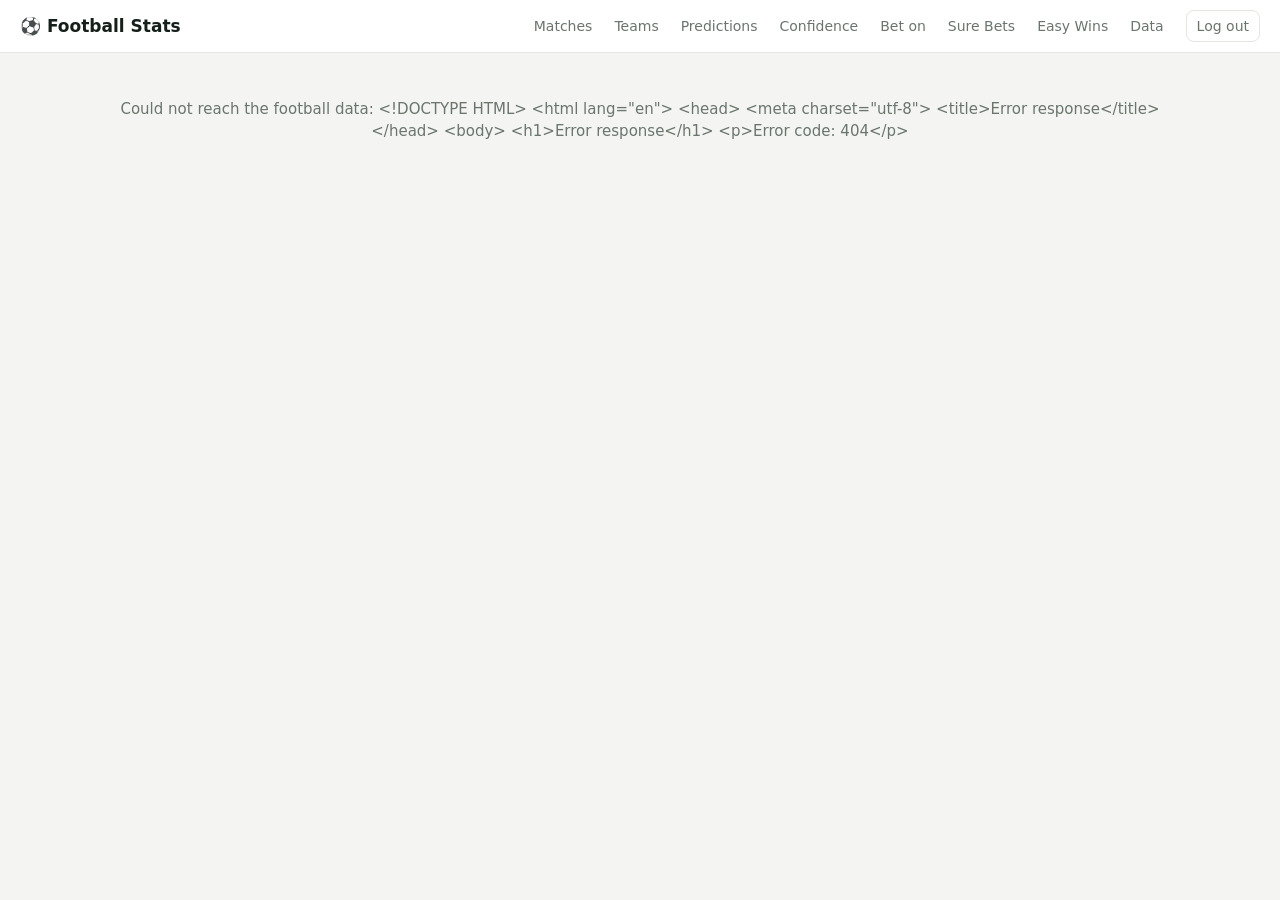
==== football-app/static/index.html @ 739eae7a "Football odds: corners/shots/SOT 'who gets more', Asian and European handicaps, team shot totals Co-" ====
<!doctype html>
<html lang="en">
<head>
<meta charset="utf-8"><meta name="viewport" content="width=device-width, initial-scale=1">
<meta name="robots" content="noindex,nofollow">
<title>Football Stats</title>
<style>
:root{--bg:#f4f5f2;--card:#fff;--ink:#16201a;--muted:#6a756d;--accent:#1f7a4d;--accent-soft:#e3f1e9;--line:#e3e7e0;--good:#1f7a4d;--bad:#b3261e;--warn:#9a6700;--bar:#cfd8d1}
@media (prefers-color-scheme:dark){:root{--bg:#0f1411;--card:#171e19;--ink:#e7ece8;--muted:#93a097;--accent:#3fbf7f;--accent-soft:#1c3226;--line:#26302a;--good:#3fbf7f;--bad:#ff8a80;--warn:#e3b341;--bar:#2e3a32}}
*{box-sizing:border-box} [hidden]{display:none!important}
body{margin:0;background:var(--bg);color:var(--ink);font:15px/1.45 system-ui,-apple-system,Segoe UI,sans-serif}
a{color:var(--ink);text-decoration:none} a:hover{color:var(--accent);text-decoration:underline}
header{display:flex;align-items:center;gap:12px;padding:10px 20px;border-bottom:1px solid var(--line);background:var(--card);position:sticky;top:0;z-index:5;flex-wrap:wrap}
header h1{font-size:17px;margin:0;margin-right:auto;white-space:nowrap}
nav{display:flex;gap:2px;flex-wrap:wrap}
nav button{border:0;background:none;color:var(--muted);padding:6px 10px;border-radius:8px;font:inherit;font-size:14px;cursor:pointer}
nav button.on{background:var(--accent-soft);color:var(--accent);font-weight:600}
.logout{border:1px solid var(--line);background:none;color:var(--muted);padding:5px 10px;border-radius:8px;cursor:pointer;font:inherit;font-size:14px}
main{max-width:1150px;margin:0 auto;padding:18px 16px 60px}
.head h2{font-size:21px;margin:0 0 4px} .head p{margin:0 0 4px;color:var(--muted);font-size:14px;max-width:820px}
.bar{display:flex;gap:10px;flex-wrap:wrap;align-items:end;margin:14px 0}
label{display:flex;flex-direction:column;font-size:12px;color:var(--muted);gap:4px}
select,input{padding:7px 9px;border:1px solid var(--line);border-radius:8px;background:var(--card);color:var(--ink);font:inherit;min-width:0}
.seg{display:inline-flex;border:1px solid var(--line);border-radius:9px;overflow:hidden;background:var(--card)}
.seg button{border:0;background:none;padding:7px 11px;font:inherit;font-size:13.5px;color:var(--muted);cursor:pointer;border-right:1px solid var(--line)}
.seg button:last-child{border-right:0} .seg button.on{background:var(--accent-soft);color:var(--accent);font-weight:600}
.btn{padding:8px 14px;border:0;border-radius:8px;background:var(--accent);color:#fff;font-weight:600;cursor:pointer;font:inherit}
.btn.ghost{background:none;border:1px solid var(--line);color:var(--ink)}
.card{background:var(--card);border:1px solid var(--line);border-radius:12px;padding:14px 16px;margin-bottom:12px}
.card h3{font-size:15px;margin:0 0 8px}
.note{background:var(--accent-soft);border-radius:10px;padding:10px 14px;font-size:14px;margin-bottom:12px}
.note b{font-variant-numeric:tabular-nums}
.grid{display:grid;grid-template-columns:repeat(auto-fill,minmax(140px,1fr));gap:10px}
.tile{border:1px solid var(--line);border-radius:10px;padding:10px 12px}
.tile .k{font-size:12px;color:var(--muted)} .tile .v{font-size:22px;font-weight:650;font-variant-numeric:tabular-nums} .tile .s{font-size:12px;color:var(--muted)}
.tablewrap{overflow-x:auto}
table{width:100%;border-collapse:collapse;font-variant-numeric:tabular-nums}
th,td{padding:7px 8px;border-bottom:1px solid var(--line);text-align:right;white-space:nowrap}
th{font-size:12px;color:var(--muted);font-weight:600}
td.l,th.l{text-align:left} td.wrap{white-space:normal}
tr.click{cursor:pointer} tr.click:hover td{background:var(--accent-soft)}
.muted{color:var(--muted)} .small{font-size:12.5px}
.won{color:var(--good);font-weight:650} .lost{color:var(--bad);font-weight:650} .void{color:var(--muted)}
.logo{width:18px;height:18px;vertical-align:-4px;margin-right:5px;object-fit:contain}
.probbar{display:flex;height:6px;border-radius:3px;overflow:hidden;width:120px;background:var(--bar)}
.probbar i{display:block;height:100%} .probbar i:nth-child(1){background:var(--accent)} .probbar i:nth-child(2){background:var(--bar)} .probbar i:nth-child(3){background:var(--warn)}
.chip{display:inline-block;background:var(--accent-soft);border-radius:999px;padding:2px 9px;font-size:12.5px;margin:2px 4px 2px 0}
.empty{padding:28px;text-align:center;color:var(--muted)}
pre{white-space:pre-wrap;font-size:12px;background:var(--bg);padding:10px;border-radius:8px;max-height:260px;overflow:auto}
.dots{display:flex;gap:3px;flex-wrap:wrap;margin-top:8px}
.dot{width:22px;height:22px;border-radius:5px;font-size:11px;display:grid;place-items:center;color:#fff}
.mgroup{font-size:12px;color:var(--muted);margin:14px 0 6px;font-weight:600;text-transform:uppercase;letter-spacing:.03em}
.cols2{display:grid;grid-template-columns:1fr 1fr;gap:12px}
#modal{position:fixed;inset:0;background:rgba(0,0,0,.35);z-index:20;display:flex;justify-content:center;align-items:flex-start;overflow:auto;padding:30px 12px}
#modal .card{max-width:900px;width:100%;position:relative}
#modal .x{position:absolute;right:12px;top:10px;border:0;background:none;font-size:22px;cursor:pointer;color:var(--muted)}
@media (max-width:700px){header{padding:8px 12px} main{padding:14px 12px 50px} .cols2{grid-template-columns:1fr}}
</style>
</head>
<body>
<header>
  <h1>⚽ Football Stats</h1>
  <nav id="nav"></nav>
  <button class="logout" id="outBtn">Log out</button>
</header>
<form id="signin" class="card" hidden style="max-width:340px;margin:60px auto">
  <h3>Admin sign-in</h3>
  <p class="muted small" style="margin-top:0">Same admin password as the map library and Server Info.</p>
  <input id="keyIn" type="password" placeholder="Password" autocomplete="current-password" style="width:100%">
  <button class="btn" style="width:100%;margin-top:10px">Sign in</button>
  <p id="signErr" hidden class="lost small" style="margin:10px 0 0">Wrong password.</p>
</form>
<main id="app"></main>
<div id="modal" hidden><div class="card"><button class="x" id="mx">×</button><div id="mbody"></div></div></div>

<script>
// On kasparsleitis.com the data comes from the home server through the Cloudflare tunnel
// (the replay app at telpuo.kasparsleitis.com passes /football-api/ on to the football app).
// On the home network (server-ip:8095/football/) the app's own login is used.
const REMOTE = /(^|\.)kasparsleitis\.com$/.test(location.hostname);
const API = REMOTE ? 'https://telpuo.kasparsleitis.com/football-api' : '/football/api';
let KEY = ''; try { KEY = localStorage.getItem('ior:key') || ''; } catch(e){}
const $ = s => document.querySelector(s);
const app = $('#app');
const LABEL = {corners:'Corners', total_shots:'Shots', shots_on_goal:'Shots on target', offsides:'Offsides', subs:'Substitutions', goals:'Goals', fouls:'Fouls', yellow:'Yellow cards'};
const PSTATS = ['corners','total_shots','shots_on_goal','offsides','subs'];
const TABS = [['matches','Matches'],['teams','Teams'],['predictions','Predictions'],['confidence','Confidence'],['bet','Bet on'],['sure','Sure Bets'],['easy','Easy Wins'],['data','Data']];
let META = {competitions:[], seasons:[]};
const ST = {}; try { Object.assign(ST, JSON.parse(localStorage.getItem('fb:ui') || '{}')); } catch(e){}
const save = () => { try { localStorage.setItem('fb:ui', JSON.stringify(ST)); } catch(e){} };

async function api(path, opts = {}){
  const headers = {...(opts.headers || {})}; if (REMOTE) headers['X-Admin-Key'] = KEY;
  const r = await fetch(API + path, {...opts, headers, cache:'no-store', credentials: REMOTE ? 'omit' : 'same-origin'});
  if (r.status === 401 || r.status === 403){ if (REMOTE) showSignin(); else location.href = '/football/login'; throw new Error('login'); }
  if (!r.ok) throw new Error((await r.text()).slice(0, 200));
  return r.json();
}
const esc = s => String(s ?? '').replace(/[&<>"]/g, c => ({'&':'&amp;','<':'&lt;','>':'&gt;','"':'&quot;'}[c]));
const f1 = v => v == null ? '–' : (+v).toFixed(1);
const fmt = v => v == null ? '–' : (Math.round(v*100)/100).toString();
const pct = (p, d=0) => p == null ? '–' : (p*100).toFixed(d) + '%';
const fair = p => p > 0 ? (1/p).toFixed(2) : '–';
const dt = s => new Date(s).toLocaleString(undefined, {weekday:'short', day:'2-digit', month:'short', hour:'2-digit', minute:'2-digit'});
const tm = s => new Date(s).toLocaleTimeString(undefined, {hour:'2-digit', minute:'2-digit'});
const dd = s => new Date(s).toLocaleDateString(undefined, {weekday:'short', day:'2-digit', month:'short'});
const logo = u => u ? `<img class="logo" src="${esc(u)}" alt="" loading="lazy">` : '';
const opts = (list, val, blank) => (blank ? `<option value="">${blank}</option>` : '') + list.map(([v,t]) => `<option value="${v}" ${String(v)===String(val)?'selected':''}>${esc(t)}</option>`).join('');
const compSel = (v, blank='All competitions') => `<select class="comp">${opts(META.competitions.map(c => [c.id, c.name]), v, blank)}</select>`;
const FINISHED = ['FT','AET','PEN'];
const resCls = r => r === 'won' ? 'won' : r === 'lost' ? 'lost' : 'void';
const resTxt = r => r === 'won' ? '✓ won' : r === 'lost' ? '✗ lost' : r === 'void' ? 'void' : '';

function seg(name, value, options, onChange){
  const id = 'seg-' + name.replace(/[^a-z0-9]/gi, '');
  setTimeout(() => document.querySelectorAll(`#${id} button`).forEach(b => b.onclick = () => {
    document.querySelectorAll(`#${id} button`).forEach(x => x.classList.toggle('on', x === b)); onChange(b.dataset.v); }));
  return `<label>${esc(name)}<span class="seg" id="${id}">${options.map(([v,t]) => `<button type="button" data-v="${v}" class="${String(v)===String(value)?'on':''}">${t}</button>`).join('')}</span></label>`;
}
const DAYS = [['week','Last 7 days'],['yesterday','Yesterday'],['today','Today'],['tomorrow','Tomorrow'],['next','Next 7 days']];
function dayRange(k){
  const d0 = new Date(); d0.setHours(0,0,0,0); const day = 864e5, now = Date.now();
  const r = {week:[now - 7*day, now], yesterday:[+d0 - day, +d0], today:[+d0, +d0 + day], tomorrow:[+d0 + day, +d0 + 2*day], next:[now, now + 7*day]}[k];
  return {frm: new Date(r[0]).toISOString(), to: new Date(r[1]).toISOString(), past: r[1] <= now + 36e5};
}
function sideName(m, side){ return side === 'home' ? m.home : side === 'away' ? m.away : side; }
function pickLabel(p, m){
  if (p.market === '1x2') return p.side === 'draw' ? 'Draw' : `${esc(sideName(m, p.side))} to win`;
  if (p.market === 'dc') return p.side === '1X' ? `${esc(m.home)} or draw` : p.side === 'X2' ? `${esc(m.away)} or draw` : 'No draw';
  if (p.market === 'ah') return `${esc(sideName(m, p.side))} ${p.line > 0 ? '+' : '−'}${Math.abs(p.line)}`;
  if (['1x2','dc','ah','eh'].includes(p.scope)){              // which team gets more corners / shots ...
    const st = LABEL[p.market] || p.market, lc = st.toLowerCase(), sg = v => (v > 0 ? '+' : v < 0 ? '−' : '') + Math.abs(v);
    if (p.scope === '1x2') return p.side === 'draw' ? `${st} · level` : `${esc(sideName(m, p.side))} more ${lc}`;
    if (p.scope === 'dc') return p.side === '1X' ? `${esc(m.home)} at least as many ${lc}` : p.side === 'X2' ? `${esc(m.away)} at least as many ${lc}` : `${st} · not level`;
    if (p.scope === 'ah') return `${esc(sideName(m, p.side))} ${sg(p.line)} ${lc}`;
    return `${st} · European handicap ${esc(m.home)} ${sg(p.line)}: ${p.side === 'draw' ? 'level' : esc(sideName(m, p.side))}`;
  }
  const who = p.scope === 'total' ? 'match' : esc(sideName(m, p.scope));
  return `${LABEL[p.market] || p.market} · ${who} ${p.side} ${p.line}`;
}
function actual(p, m){
  if (!FINISHED.includes(m.status)) return '';
  if (['1x2','dc','ah','goals'].includes(p.market)) return m.ft_home != null ? `${m.ft_home}–${m.ft_away}` : '';
  const s = m.stats; if (!s) return '';
  const h = (s.h || {})[p.market] ?? (s[p.market] || [])[0], a = (s.a || {})[p.market] ?? (s[p.market] || [])[1];
  if (h == null || a == null) return '';
  if (['1x2','dc','ah','eh'].includes(p.scope)) return `${h}–${a}`;
  return String(p.scope === 'home' ? h : p.scope === 'away' ? a : h + a);
}
function matchCell(m){
  const score = FINISHED.includes(m.status) ? ` <b>${m.ft_home ?? m.home_goals}–${m.ft_away ?? m.away_goals}</b>${m.status !== 'FT' ? ` <span class="muted small">${m.status}</span>` : ''}` : '';
  return `<a href="#" data-m="${m.id}">${esc(m.home)} – ${esc(m.away)}</a>${score}<div class="muted small">${esc(m.league)} · ${dd(m.date_utc)} ${tm(m.date_utc)}</div>`;
}
function bindMatchLinks(){ document.querySelectorAll('[data-m]').forEach(a => a.onclick = ev => { ev.preventDefault(); showMatch(+a.dataset.m); }); }
function recordLine(o, label){
  if (!o || !o.n) return '';
  return `<span class="chip">${label}: <b>${o.won}/${o.n}</b> won (${pct(o.hit)}) · model said ${pct(o.said)}${o.roi != null ? ` · ROI ${o.roi >= 0 ? '+' : ''}${pct(o.roi,1)}` : ''}</span>`;
}

// ---------------------------------------------------------------- tabs
const views = {};

views.matches = async () => {
  ST.mday ??= 'today';
  app.innerHTML = `<div class="head"><h2>Matches</h2><p>Every match with the model's prediction: win chances and expected corners, shots, shots on target, offsides and substitutions. After the match the real numbers are shown next to the prediction.</p></div>
    <div class="bar">${seg('Day', ST.mday, DAYS, v => { ST.mday = v; save(); load(); })}<label>Competition${compSel(ST.mcomp)}</label></div><div id="out"><div class="empty">Loading…</div></div>`;
  $('.comp').onchange = e => { ST.mcomp = e.target.value; save(); load(); };
  async function load(){
    const r = dayRange(ST.mday);
    const rows = await api(`/matches?frm=${r.frm}&to=${r.to}${ST.mcomp ? '&league=' + ST.mcomp : ''}`);
    if (!rows.length){ $('#out').innerHTML = `<div class="empty">No matches in this period.</div>`; return; }
    const byDay = {};
    rows.forEach(m => (byDay[dd(m.date_utc)] ??= []).push(m));
    const cell = (m, s) => {
      const e = m.pred && m.pred[s], a = m.stats && m.stats[s];
      const exp = e ? f1(e[0] + e[1]) : '–';
      if (a && a[0] != null) { const t = a[0] + a[1]; return `${t} <span class="muted small">/ ${exp}</span>`; }
      return `<span class="muted">${exp}</span>`;
    };
    $('#out').innerHTML = Object.entries(byDay).map(([d, ms]) => `<div class="mgroup">${d}</div><div class="card tablewrap" style="padding:4px 8px"><table>
      <tr><th class="l">Match</th><th class="l">Home · Draw · Away</th>${PSTATS.map(s => `<th>${LABEL[s]}</th>`).join('')}</tr>
      ${ms.map(m => { const p = m.pred; return `<tr><td class="l">${matchCell(m)}</td>
        <td class="l">${p ? `<div class="probbar"><i style="width:${p.p1*100}%"></i><i style="width:${p.px*100}%"></i><i style="width:${p.p2*100}%"></i></div><span class="small">${pct(p.p1)} · ${pct(p.px)} · ${pct(p.p2)}</span>` : '<span class="muted small">no prediction</span>'}</td>
        ${PSTATS.map(s => `<td>${cell(m, s)}</td>`).join('')}</tr>`; }).join('')}
    </table></div>`).join('') + `<p class="muted small">Statistics columns: expected match total; after the match: <b>real</b> / expected. ${rows.some(m => m.pred_kind === 'backtest') ? 'Past matches before live tracking show the walk-forward test prediction (made only from earlier matches).' : ''}</p>`;
    bindMatchLinks();
  }
  load();
};

views.teams = async () => {
  const teams = await api('/teams');
  ST.tlast ??= 10; ST.tvenue ??= 'all';
  app.innerHTML = `<div class="head"><h2>Teams</h2><p>Averages for and against, recent matches, an over/under checker, and a ranking per competition.</p></div>
    <div class="bar"><label style="flex:1;min-width:200px">Team<input id="tq" list="tl" placeholder="Type a team name…"><datalist id="tl">${teams.map(t => `<option value="${esc(t.name)}">`).join('')}</datalist></label>
      <label>Last N<select id="last">${opts([[5,'5'],[10,'10'],[20,'20'],[38,'38'],[100,'100']], ST.tlast)}</select></label>
      <label>Venue<select id="venue">${opts([['all','All'],['home','Home'],['away','Away']], ST.tvenue)}</select></label></div>
    <div id="out"></div>
    <div class="card"><h3>Ranking</h3><div class="bar" style="margin-top:0">
      <label>Competition<select id="bcomp">${opts(META.competitions.map(c => [c.id, c.name]), ST.bcomp || 39)}</select></label>
      <label>Season<select id="bseason">${opts(META.seasons.map(s => [s, `${s}/${String(s+1).slice(2)}`]), ST.bseason || META.seasons[0])}</select></label>
      <label>Stat<select id="bstat">${opts(Object.entries(LABEL).filter(([k]) => k !== 'goals'), ST.bstat || 'corners')}</select></label></div><div class="tablewrap" id="board"></div></div>`;
  let current = ST.team || null;
  if (current){ const t = teams.find(x => x.id === current); if (t) $('#tq').value = t.name; }
  $('#tq').onchange = () => { const t = teams.find(x => x.name === $('#tq').value); if (t){ current = ST.team = t.id; save(); load(); } };
  $('#last').onchange = e => { ST.tlast = e.target.value; save(); load(); };
  $('#venue').onchange = e => { ST.tvenue = e.target.value; save(); load(); };
  ['bcomp','bseason','bstat'].forEach(i => $('#'+i).onchange = e => { ST[i] = e.target.value; save(); board(); });
  async function load(){
    if (!current){ $('#out').innerHTML = teams.length ? '' : `<div class="empty">No data yet. Start a backfill on the Data tab.</div>`; return; }
    const q = `last=${$('#last').value}&venue=${$('#venue').value}`;
    const d = await api(`/team/${current}?${q}`), sm = d.summary;
    $('#out').innerHTML = `<div class="card"><h3>${logo(d.team.logo)}${esc(d.team.name)} <span class="muted small" style="font-weight:400">· ${sm.matches} matches</span></h3>
      <div class="grid">${PSTATS.map(s => `<div class="tile"><div class="k">${LABEL[s]}</div><div class="v">${fmt(sm[s].for)}</div><div class="s">against ${fmt(sm[s].against)} · match ${fmt(sm[s].total)}</div></div>`).join('')}</div></div>
      <div class="card"><h3>Over / under check</h3><div class="bar" style="margin:0">
        <label>Stat<select id="ous">${opts(Object.entries(LABEL).filter(([k]) => k !== 'goals'), 'corners')}</select></label>
        <label>Count<select id="ouc">${opts([['total','Match total'],['for','Team\'s own'],['against','Opponent\'s']], 'total')}</select></label>
        <label>Line<input id="oul" type="number" step="0.5" value="9.5" style="width:90px"></label><button class="btn" id="oub">Check</button></div><div id="ouo"></div></div>
      <div class="card tablewrap"><h3>Matches</h3><table><tr><th class="l">Match</th>${PSTATS.map(s => `<th>${LABEL[s]}</th>`).join('')}</tr>
        ${d.matches.map(m => `<tr><td class="l"><a href="#" data-m="${m.id}">${m.venue==='H' ? '<b>'+esc(m.home)+'</b> – '+esc(m.away) : esc(m.home)+' – <b>'+esc(m.away)+'</b>'}</a> ${m.home_goals}–${m.away_goals}<div class="muted small">${esc(m.league)} · ${dd(m.date_utc)}</div></td>
        ${PSTATS.map(s => `<td>${m['for_'+s] ?? '–'} <span class="muted">/ ${m['against_'+s] ?? '–'}</span></td>`).join('')}</tr>`).join('')}</table>
        <p class="muted small">Team / opponent.</p></div>`;
    bindMatchLinks();
    $('#oub').onclick = async () => {
      const r = await api(`/overunder?team=${current}&stat=${$('#ous').value}&scope=${$('#ouc').value}&line=${$('#oul').value}&${q}`), line = +$('#oul').value;
      $('#ouo').innerHTML = r.matches ? `<div style="margin-top:10px"><span class="chip">Over <b>${r.over}/${r.matches}</b> (${r.over_pct}%)</span><span class="chip">Fair odds over <b>${r.fair_odds_over ?? '–'}</b></span><span class="chip">under <b>${r.fair_odds_under ?? '–'}</b></span></div>
        <div class="dots">${r.values.map(v => `<span class="dot" style="background:var(${v > line ? '--good' : '--warn'})">${v}</span>`).join('')}</div>` : `<div class="empty">No matches.</div>`;
    };
  }
  async function board(){
    if (!$('#bseason').value){ $('#board').innerHTML = `<div class="empty">No data yet.</div>`; return; }
    const rows = await api(`/leaderboard?league=${$('#bcomp').value}&season=${$('#bseason').value}&stat=${$('#bstat').value}`);
    $('#board').innerHTML = rows.length ? `<table><tr><th class="l">#</th><th class="l">Team</th><th>Matches</th><th>For</th><th>Against</th><th>Match total</th></tr>
      ${rows.map((t,i) => `<tr class="click" data-t="${t.id}"><td class="l muted">${i+1}</td><td class="l">${logo(t.logo)}${esc(t.name)}</td><td>${t.matches}</td><td>${fmt(t.avg_for)}</td><td>${fmt(t.avg_against)}</td><td>${fmt(t.avg_total)}</td></tr>`).join('')}</table>` : `<div class="empty">No statistics for this selection.</div>`;
    document.querySelectorAll('tr[data-t]').forEach(tr => tr.onclick = () => { current = ST.team = +tr.dataset.t; save(); const t = teams.find(x => x.id === current); if (t) $('#tq').value = t.name; load(); scrollTo({top:0, behavior:'smooth'}); });
  }
  load(); board();
};

views.predictions = async () => {
  const d = await api('/model');
  const act = d.runs.find(r => r.active);
  const bt = act?.metrics?.backtest || {};
  const tun = act?.metrics?.tuning || {};
  const calib = tab => d.calibration.filter(c => c.tab === tab && c.n >= 30);
  app.innerHTML = `<div class="head"><h2>Predictions</h2><p>How the model works, how good it is, and its history. Every statistic has its own model: each team gets an attack and a defence strength, plus home advantage and competition level, fitted on earlier matches with recent ones counting more. "Improve" tries other settings on the last year and keeps them only if they predict better.</p></div>
    <div class="bar"><button class="btn" data-job="run">Run predictions now</button><button class="btn ghost" data-job="improve">Improve model</button><button class="btn ghost" data-job="backtest">Re-run test</button><span id="jobst" class="muted small"></span></div>
    ${act ? `<div class="card"><h3>Active model ${esc(act.version)} <span class="muted small" style="font-weight:400">· ${esc(dt(act.created_at))} · ${esc(act.notes || '')}</span></h3>
      <div class="tablewrap"><table><tr><th class="l">Statistic</th><th>Matches tested</th><th>Log score</th><th>Without team strengths</th><th>Gain</th><th>Avg. error</th><th class="l">Settings</th></tr>
      ${['goals', ...PSTATS].map(s => { const m = bt[s]; const p = act.params[s] || {}; return m ? `<tr><td class="l">${LABEL[s]}</td><td>${m.n.toLocaleString()}</td><td>${m.log_score.toFixed(3)}</td><td class="muted">${m.baseline.toFixed(3)}</td><td class="${m.skill > 0 ? 'won' : 'lost'}">${m.skill > 0 ? '+' : ''}${m.skill.toFixed(3)}</td><td>±${m.mae.toFixed(2)}</td><td class="l muted small">memory ${p.half_life} d · shrink ${p.lam}</td></tr>` : ''; }).join('')}
      </table></div>
      ${bt['1x2'] ? `<p class="small" style="margin-bottom:0">Match result (home / draw / away): favourite right in <b>${pct(bt['1x2'].accuracy, 1)}</b> of ${bt['1x2'].n.toLocaleString()} matches · log loss ${bt['1x2'].log_loss.toFixed(3)} (always 33/33/33 would be 1.099) · Brier ${bt['1x2'].brier.toFixed(3)}.</p>` : `<p class="muted small">No walk-forward test yet — press "Re-run test".</p>`}
      <p class="muted small" style="margin-bottom:0">Walk-forward test: each match predicted only from matches before it, refitted every week. Log score: higher (closer to 0) is better; "gain" is how much the team strengths add over competition averages.</p></div>` : `<div class="empty">No model yet. After the data backfill press "Run predictions now".</div>`}
    <div class="cols2">${['confidence','sure'].map(tab => `<div class="card"><h3>${tab === 'sure' ? 'Sure Bets' : 'Confidence'}: said vs happened</h3>${calib(tab).length ? `<table><tr><th class="l">Model said</th><th>Picks</th><th>Avg. said</th><th>Won</th></tr>
      ${calib(tab).map(c => `<tr><td class="l">${pct(c.b)}–${pct(c.b + .05)}</td><td>${c.n.toLocaleString()}</td><td>${pct(c.said,1)}</td><td class="${Math.abs(c.hit - c.said) < .03 ? 'won' : 'lost'}">${pct(c.hit,1)}</td></tr>`).join('')}</table>
      <p class="muted small" style="margin-bottom:0">If the model is honest, "won" is close to "avg. said".</p>` : '<div class="muted small">No test yet.</div>'}</div>`).join('')}</div>
    <div class="card"><h3>Live record (picks made before kick-off)</h3>${d.live.length ? `<table><tr><th class="l">Tab</th><th>Picks</th><th>Settled</th><th>Won</th><th>Model said</th></tr>
      ${d.live.map(l => { const s = l.n - l.open; return `<tr><td class="l">${({confidence:'Confidence',sure:'Sure Bets',easy:'Easy Wins',bet_on:'Bet on'})[l.tab]}</td><td>${l.n}</td><td>${s}</td><td>${s ? `${l.won} (${pct(l.won / s)})` : '–'}</td><td>${pct(l.said)}</td></tr>`; }).join('')}</table>` : '<div class="muted small">Starts with the first predictions.</div>'}</div>
    <div class="card"><h3>Model history</h3><table><tr><th class="l">Version</th><th class="l">Made</th><th class="l">Result</th><th>Total log score (last year)</th></tr>
      ${d.runs.map(r => { const t = r.metrics.tuning; const tot = t ? Object.entries(t).filter(([k]) => k !== '1x2').reduce((a,[,v]) => a + v.log_score, 0) : null; return `<tr><td class="l">${esc(r.version)} ${r.active ? '<span class="chip">active</span>' : ''}</td><td class="l">${esc(dt(r.created_at))}</td><td class="l small">${esc(r.notes || '')}</td><td>${tot != null ? tot.toFixed(4) : '–'}</td></tr>`; }).join('')}</table></div>`;
  document.querySelectorAll('[data-job]').forEach(b => b.onclick = async () => {
    const r = await api('/admin/sync', {method:'POST', headers:{'content-type':'application/json'}, body: JSON.stringify({kind: b.dataset.job})});
    $('#jobst').textContent = r.started ? 'Started — progress on the Data tab.' : r.reason;
  });
};

async function pickTab({tab, title, intro, history, controls, filter, row, head, extra}){
  ST[tab + 'day'] ??= 'today';
  app.innerHTML = `<div class="head"><h2>${title}</h2>${intro}</div><div id="hist"></div>
    <div class="bar">${seg('Day', ST[tab + 'day'], DAYS, v => { ST[tab + 'day'] = v; save(); load(); })}${controls()}<label>Competition${compSel(ST[tab + 'comp'])}</label></div>
    <div id="sum"></div><div id="out"><div class="empty">Loading…</div></div>`;
  $('.comp').onchange = e => { ST[tab + 'comp'] = e.target.value; save(); load(); };
  let H = null;
  async function load(){
    const r = dayRange(ST[tab + 'day']);
    const [d, h] = await Promise.all([api(`/picks?tab=${tab}&frm=${r.frm}&to=${r.to}&mn=${extra ? extra() : 0}`), H ? H : api(`/history?tab=${tab}`)]);
    H = h; $('#hist').innerHTML = history(h);
    let ps = d.picks.filter(p => { const m = d.matches[p.match_id]; return m && (!ST[tab + 'comp'] || String(m.league_id) === ST[tab + 'comp']); }).filter(p => filter(p, d.matches[p.match_id], d));
    const settled = ps.filter(p => p.result === 'won' || p.result === 'lost');
    $('#sum').innerHTML = (d.source === 'backtest' ? `<p class="muted small">Live tracking hadn't started for this period, so these are the walk-forward test picks (made only from earlier matches).</p>` : d.source === 'mixed' ? `<p class="muted small">Matches played before live tracking started show the walk-forward test picks (made only from earlier matches).</p>` : '') +
      (settled.length ? `<div class="note">This period: <b>${settled.filter(p => p.result === 'won').length}/${settled.length}</b> won (${pct(settled.filter(p => p.result === 'won').length / settled.length)}) · model said ${pct(settled.reduce((a,p) => a + p.prob, 0) / settled.length)} on average${settled.some(p => p.price) ? ` · profit ${(settled.reduce((a,p) => a + (p.result === 'won' ? p.price - 1 : -1), 0) * 10).toFixed(2)} € per 10 € stakes` : ''}.</div>` : '');
    if (!ps.length){ $('#out').innerHTML = `<div class="empty">Nothing for this selection.</div>`; return; }
    ps.sort((a,b) => d.matches[a.match_id].date_utc.localeCompare(d.matches[b.match_id].date_utc) || b.prob - a.prob);
    $('#out').innerHTML = `<div class="card tablewrap" style="padding:4px 8px"><table><tr>${head}</tr>${ps.map(p => row(p, d.matches[p.match_id], d)).join('')}</table></div>`;
    bindMatchLinks();
  }
  window.__reload = load;
  load();
}

views.confidence = () => {
  ST.cmin ??= '0.85'; ST.ctype ??= 'all';
  return pickTab({tab:'confidence', title:'Confidence',
    intro:`<p>Matches where the model is at least this sure of the result: a team to win, or a team not to lose (double chance). Football has draws, so 90%+ on a winner is rare; double chance is where the high numbers are.</p>`,
    controls: () => seg('At least', ST.cmin, [['0.8','80%'],['0.85','85%'],['0.9','90%']], v => { ST.cmin = v; save(); __reload(); }) +
      seg('Bet', ST.ctype, [['all','All'],['1x2','Winner'],['dc','Double chance']], v => { ST.ctype = v; save(); __reload(); }),
    filter: p => p.prob >= +ST.cmin && (ST.ctype === 'all' || p.market === ST.ctype),
    history: h => { const rows = Object.entries(h.backtest || {}).sort(); return rows.length ? `<div class="note"><b>What the test says</b> (${esc(h.version)}, each match predicted from earlier matches only):<br>${rows.map(([k,o]) => recordLine(o, k)).join('')}${Object.keys(h.live || {}).length ? '<br><b>Live:</b> ' + Object.entries(h.live).map(([k,o]) => recordLine(o, k)).join('') : ''}</div>` : ''; },
    head: `<th class="l">Match</th><th class="l">Pick</th><th>Model</th><th>Fair odds</th><th>Result</th>`,
    row: (p, m) => `<tr><td class="l">${matchCell(m)}</td><td class="l">${pickLabel(p, m)}</td><td><b>${pct(p.prob,1)}</b></td><td>${fair(p.prob)}</td><td class="${resCls(p.result)}">${resTxt(p.result)}</td></tr>`});
};

views.bet = () => {
  ST.bconf ??= '0.6'; ST.bodds ??= '1.5';
  return pickTab({tab:'bet_on', title:'Bet on',
    intro:`<p>Bets where the model is sure enough and a bookmaker pays more than the model's fair price: match result, double chance, goals, Asian handicap, and corners / shots / shots on target / offsides over-under. Prices are the best of the bookmakers collected (opening and latest price are both saved). Every pick is scored after the match, so the record shows whether these really pay.</p>
      <p class="muted small">Odds collection started with this version, so the record builds up from now. The market usually knows something the model doesn't: treat the model's edge as an upper bound until the record shows otherwise.</p>`,
    controls: () => seg('Model at least', ST.bconf, [['0.55','55%'],['0.6','60%'],['0.7','70%'],['0.8','80%']], v => { ST.bconf = v; save(); __reload(); }) +
      seg('Odds at least', ST.bodds, [['1.3','1.30'],['1.5','1.50'],['1.8','1.80'],['2.2','2.20']], v => { ST.bodds = v; save(); __reload(); }),
    filter: p => p.prob >= +ST.bconf && p.price >= +ST.bodds,
    history: h => { const l = h.live || {}; return l.all ? `<div class="note"><b>Live record:</b> ${recordLine(l.all, 'all picks')}${Object.entries(l.by_market || {}).map(([k,o]) => recordLine(o, LABEL[k] || k)).join('')}</div>` : ''; },
    head: `<th class="l">Match</th><th class="l">Bet</th><th>Model</th><th>Market</th><th>Price</th><th>Value per 10 €</th><th>Result</th>`,
    row: (p, m) => `<tr><td class="l">${matchCell(m)}</td><td class="l">${pickLabel(p, m)}</td><td><b>${pct(p.prob)}</b></td><td class="muted">${pct(p.market_prob)}</td><td><b>${p.price.toFixed(2)}</b> <span class="muted small">${esc(p.bookmaker)}</span></td><td class="won">+${((p.prob * p.price - 1) * 10).toFixed(2)} €</td><td class="${resCls(p.result)}">${resTxt(p.result)}</td></tr>`});
};

views.sure = () => {
  ST.smin ??= '0.85'; ST.sstat ??= 'all'; ST.sscope ??= 'total';
  return pickTab({tab:'sure', title:'Sure Bets',
    intro:`<p>Statistics bets the model is at least this sure about: corners, shots, shots on target, offsides and substitutions, for the match and for each team. For each one the line shown is the boldest one that is still that sure (closest to the expected number), not an easy line like "over 2.5 corners".</p>`,
    extra: () => ST.smin,
    controls: () => seg('At least', ST.smin, [['0.8','80%'],['0.85','85%'],['0.9','90%']], v => { ST.smin = v; save(); __reload(); }) +
      seg('For', ST.sscope, [['total','Match'],['teams','Teams'],['all','Both']], v => { ST.sscope = v; save(); __reload(); }) +
      `<label>Statistic<select id="sstat">${opts([['all','All'], ...PSTATS.map(s => [s, LABEL[s]])], ST.sstat)}</select></label>`,
    filter: p => (ST.sstat === 'all' || p.market === ST.sstat) && (ST.sscope === 'all' || (ST.sscope === 'total') === (p.scope === 'total')),
    history: h => { const b = (h.backtest || {})[ST.smin], l = (h.live || {})[ST.smin]; setTimeout(() => { const s = $('#sstat'); if (s) s.onchange = e => { ST.sstat = e.target.value; save(); __reload(); }; });
      return b && b.all ? `<div class="note"><b>What the test says at ${pct(+ST.smin)}+</b> (${esc(h.version)}): ${recordLine(b.all, 'all')}<br>${Object.entries(b.by_stat).map(([k,o]) => recordLine(o, LABEL[k])).join('')}${l && l.all ? `<br><b>Live:</b> ${recordLine(l.all, 'all')}` : ''}</div>` : ''; },
    head: `<th class="l">Match</th><th class="l">Bet</th><th>Model</th><th>Fair odds</th><th>Expected</th><th>Real</th><th>Result</th>`,
    row: (p, m) => { const e = m.pred && m.pred[p.market]; const ex = e ? (p.scope === 'home' ? e[0] : p.scope === 'away' ? e[1] : e[0] + e[1]) : null;
      return `<tr><td class="l">${matchCell(m)}</td><td class="l">${pickLabel(p, m)}</td><td><b>${pct(p.prob,1)}</b></td><td>${fair(p.prob)}</td><td class="muted">${f1(ex)}</td><td>${actual(p, m)}</td><td class="${resCls(p.result)}">${resTxt(p.result)}</td></tr>`; }});
};

views.easy = () => {
  ST.emin ??= '0.5';
  // one row per match: the -1.5 / -2.5 / -3.5 picks side by side
  return pickTab({tab:'easy', title:'Easy Wins',
    intro:`<p>Matches the model expects to be one-sided: the favourite's chance to win by 2+, 3+ and 4+ goals (handicap −1.5, −2.5, −3.5), with the lowest odds worth taking. These pay far more than the favourite simply to win. Ranked by the chance to win by 2 or more.</p>`,
    controls: () => seg('Win by 2+ at least', ST.emin, [['0.4','40%'],['0.5','50%'],['0.6','60%'],['0.7','70%']], v => { ST.emin = v; save(); __reload(); }),
    filter: (p, m, d) => { if (p.line !== -1.5 || p.prob < +ST.emin) return false; p.__all = d.picks.filter(x => x.match_id === p.match_id); return true; },
    history: h => { const b = (h.backtest || {})[ST.emin === '0.4' ? '0.5' : ST.emin]; return b ? `<div class="note"><b>What the test says</b> (${esc(h.version)}, favourite's 2+ chance at least ${pct(ST.emin === '0.4' ? .5 : +ST.emin)}): ${['-1.5','-2.5','-3.5'].map(k => recordLine(b[k], k.replace('-', '−'))).join('')}</div>` : ''; },
    head: `<th class="l">Match</th><th class="l">Favourite</th><th>Win by 2+ (−1.5)</th><th>3+ (−2.5)</th><th>4+ (−3.5)</th><th>Result</th>`,
    row: (p, m) => { const g = l => p.__all.find(x => x.line === l) || {}; const c = x => x.prob != null ? `<b>${pct(x.prob)}</b> <span class="muted small">@${fair(x.prob)}</span> ${x.result ? `<span class="${resCls(x.result)}">${x.result === 'won' ? '✓' : x.result === 'lost' ? '✗' : ''}</span>` : ''}` : '–';
      return `<tr><td class="l">${matchCell(m)}</td><td class="l">${esc(sideName(m, p.side))}</td><td>${c(g(-1.5))}</td><td>${c(g(-2.5))}</td><td>${c(g(-3.5))}</td><td>${FINISHED.includes(m.status) && m.ft_home != null ? `${m.ft_home}–${m.ft_away}` : ''}</td></tr>`; }});
};

views.data = async () => {
  app.innerHTML = `<div class="card"><h3>Data and model jobs</h3>
    <p class="muted small" style="margin-top:0">Update: new results, upcoming fixtures, odds, then predictions (runs by itself 4× a day). Backfill: whole seasons. Model jobs are on the Predictions tab too.</p>
    <div class="bar" style="margin:0"><button class="btn" data-job="update">Run update</button><label>Seasons<input id="seas" value="2021-2026" style="width:110px"></label>
    <button class="btn ghost" data-job="backfill">Run backfill</button><button class="btn ghost" data-job="improve">Improve model</button><span id="st" class="muted small"></span></div><pre id="outp"></pre></div>
    <div class="card tablewrap"><h3>Coverage</h3><div id="cov"></div></div><div class="card tablewrap"><h3>Sync history</h3><div id="hist"></div></div>
    <div class="card tablewrap"><h3>Odds markets not recognised yet</h3><div id="unk" class="small"></div></div>`;
  document.querySelectorAll('[data-job]').forEach(b => b.onclick = async () => {
    const r = await api('/admin/sync', {method:'POST', headers:{'content-type':'application/json'}, body: JSON.stringify({kind: b.dataset.job, seasons: $('#seas').value})});
    $('#st').textContent = r.started ? 'Started…' : r.reason; refresh();
  });
  let timer;
  async function refresh(){
    const [s, m] = await Promise.all([api('/admin/status'), api('/model')]);
    $('#st').textContent = s.running ? 'Running…' : '';
    $('#outp').textContent = s.output || 'No job output yet.';
    $('#cov').innerHTML = s.coverage.length ? `<table><tr><th class="l">Competition</th><th>Season</th><th>Matches</th><th>With stats</th><th>Pending</th></tr>${s.coverage.map(c => `<tr><td class="l">${esc(c.name)}</td><td>${c.season}/${String(c.season+1).slice(2)}</td><td>${c.matches}</td><td>${c.with_stats}</td><td>${c.pending || ''}</td></tr>`).join('')}</table>` : `<div class="empty">Database is empty.</div>`;
    $('#hist').innerHTML = s.log.length ? `<table><tr><th class="l">Started</th><th class="l">Kind</th><th>API calls</th><th>Matches</th><th>Quota left</th><th class="l">Result</th></tr>${s.log.map(l => `<tr><td class="l">${esc(l.started_at)}</td><td class="l">${esc(l.kind)}</td><td>${l.calls}</td><td>${l.matches}</td><td>${l.quota_left ?? '–'}</td><td class="l">${esc((l.message || 'running').slice(0, 80))}</td></tr>`).join('')}</table>` : `<div class="empty">No syncs yet.</div>`;
    $('#unk').innerHTML = m.odds_unknown.length ? `<table><tr><th class="l">Bet name</th><th>Seen</th><th class="l">Example values</th></tr>${m.odds_unknown.map(u => `<tr><td class="l">${esc(u.name)}</td><td>${u.seen}</td><td class="l muted">${esc(u.example)}</td></tr>`).join('')}</table>` : '<span class="muted">None.</span>';
    clearTimeout(timer); if (s.running && location.hash.startsWith('#data')) timer = setTimeout(refresh, 4000);
  }
  refresh();
};

// ---------------------------------------------------------------- match detail
async function showMatch(id){
  $('#modal').hidden = false; $('#mbody').innerHTML = '<div class="empty">Loading…</div>';
  const d = await api(`/match/${id}/full`), m = d.match, p = d.prediction;
  const [h, a] = [d.stats.find(s => s.is_home), d.stats.find(s => !s.is_home)];
  const odds = {}; d.odds.forEach(o => odds[[o.market, o.scope, o.side, o.line].join('|')] = o);
  const done = FINISHED.includes(m.status);
  const linesTable = (s, scope) => { const L = p.markets[s][scope]; const real = done && h && a ? (scope === 'home' ? h[s] : scope === 'away' ? a[s] : h[s] + a[s]) : null;
    return `<table class="small"><tr><th class="l">Line</th><th>Over</th><th>Fair</th><th>Best price</th><th>Under</th><th>Fair</th><th>Best price</th></tr>${L.filter(x => x.over > .03 && x.over < .97).map(x => {
      const oo = odds[[s, scope, 'over', x.line].join('|')], ou = odds[[s, scope, 'under', x.line].join('|')];
      const hit = real != null ? (real > x.line ? 'won' : 'lost') : '';
      return `<tr><td class="l">${x.line}</td><td class="${hit}">${pct(x.over)}</td><td class="muted">${fair(x.over)}</td><td>${oo ? `<b class="${oo.price * x.over > 1 ? 'won' : ''}">${oo.price.toFixed(2)}</b>` : ''}</td><td class="${hit ? (hit === 'won' ? 'lost' : 'won') : ''}">${pct(1 - x.over)}</td><td class="muted">${fair(1 - x.over)}</td><td>${ou ? `<b class="${ou.price * (1 - x.over) > 1 ? 'won' : ''}">${ou.price.toFixed(2)}</b>` : ''}</td></tr>`; }).join('')}</table>`; };
  $('#mbody').innerHTML = `<h3 style="font-size:18px">${esc(m.home)} ${done ? `${m.ft_home ?? m.home_goals}–${m.ft_away ?? m.away_goals}` : 'vs'} ${esc(m.away)}</h3>
    <div class="muted small">${dt(m.date_utc)} · ${esc(m.round || '')} · ${esc(m.venue || '')}${m.referee ? ' · Ref: ' + esc(m.referee) : ''}</div>
    ${p ? `<div class="note" style="margin-top:12px">Model ${esc(p.version)} (${p.kind === 'live' ? 'before kick-off' : 'walk-forward test'}): <b>${esc(m.home)} ${pct(p.p1)}</b> · draw <b>${pct(p.px)}</b> · <b>${esc(m.away)} ${pct(p.p2)}</b> · fair odds ${fair(p.p1)} / ${fair(p.px)} / ${fair(p.p2)}
      <br>Expected: ${['goals', ...PSTATS].filter(s => p.markets[s]).map(s => `${LABEL[s]} <b>${f1(p.markets[s].expected[0])}–${f1(p.markets[s].expected[1])}</b>${done && h && a && s !== 'goals' ? ` <span class="muted">(real ${h[s]}–${a[s]})</span>` : ''}`).join(' · ')}</div>` : '<p class="muted">No prediction for this match.</p>'}
    ${d.picks.length ? `<div class="mgroup">Picks</div>${d.picks.map(x => `<span class="chip">${({confidence:'Confidence',sure:'Sure',easy:'Easy',bet_on:'Bet on'})[x.tab]}: ${pickLabel(x, m)} ${pct(x.prob)}${x.price ? ' @' + x.price.toFixed(2) : ''} <span class="${resCls(x.result)}">${resTxt(x.result)}</span></span>`).join('')}` : ''}
    ${p ? `<div class="mgroup">Over / under — model chance, fair odds and best bookmaker price</div>
      <div class="bar" style="margin:6px 0"><label>Statistic<select id="mstat">${opts(['goals', ...PSTATS].filter(s => p.markets[s]).map(s => [s, LABEL[s]]), 'corners')}</select></label><label>For<select id="mscope">${opts([['total','Match'],['home',m.home],['away',m.away]], 'total')}</select></label></div>
      <div id="mlines" class="tablewrap"></div>` : ''}
    ${h && a ? `<div class="mgroup">Match statistics</div><table class="small"><tr><th class="l"></th><th>${esc(m.home)}</th><th>${esc(m.away)}</th></tr>${['corners','total_shots','shots_on_goal','offsides','subs','fouls','yellow','red','possession','xg'].map(s => `<tr><td class="l">${LABEL[s] || {red:'Red cards',possession:'Possession %',xg:'xG'}[s]}</td><td>${h[s] ?? '–'}</td><td>${a[s] ?? '–'}</td></tr>`).join('')}</table>` : ''}
    ${d.substitutions.length ? `<div class="mgroup">Substitutions</div><table class="small">${d.substitutions.map(s => `<tr><td class="l">${s.minute}'${s.extra ? '+' + s.extra : ''}</td><td class="l">${s.team_id === m.home_id ? esc(m.home) : esc(m.away)}</td><td class="l">${esc(s.player)} ⇄ ${esc(s.assist)}</td></tr>`).join('')}</table>` : ''}`;
  if (p){ const draw = () => $('#mlines').innerHTML = linesTable($('#mstat').value, $('#mscope').value); $('#mstat').onchange = draw; $('#mscope').onchange = draw; draw(); }
}
$('#mx').onclick = () => $('#modal').hidden = true;
$('#modal').onclick = e => { if (e.target.id === 'modal') $('#modal').hidden = true; };
document.addEventListener('keydown', e => { if (e.key === 'Escape') $('#modal').hidden = true; });

// ---------------------------------------------------------------- start
$('#nav').innerHTML = TABS.map(([k,t]) => `<button data-v="${k}">${t}</button>`).join('');
document.querySelectorAll('#nav button').forEach(b => b.onclick = () => location.hash = b.dataset.v);
function route(){
  const v = (location.hash.slice(1) || 'matches').split('/')[0];
  document.querySelectorAll('#nav button').forEach(b => b.classList.toggle('on', b.dataset.v === v));
  Promise.resolve((views[v] || views.matches)()).catch(e => { if (e.message !== 'login') app.innerHTML = `<div class="empty">Error: ${esc(e.message)}</div>`; });
}
function showSignin(){ app.hidden = true; $('#nav').hidden = true; $('#outBtn').hidden = true; $('#signin').hidden = false; $('#keyIn').focus(); }
async function start(){
  try { META = await api('/meta'); } catch(e){ if (e.message !== 'login') app.innerHTML = `<div class="empty">Could not reach the football data: ${esc(e.message)}</div>`; return; }
  $('#signin').hidden = true; app.hidden = false; $('#nav').hidden = false; $('#outBtn').hidden = false;
  window.onhashchange = route; route();
}
$('#signin').onsubmit = async ev => {
  ev.preventDefault(); KEY = $('#keyIn').value;
  const r = await fetch(API + '/meta', {headers: {'X-Admin-Key': KEY}}).catch(() => null);
  if (!r || !r.ok){ $('#signErr').hidden = false; KEY = ''; return; }
  try { localStorage.setItem('ior:key', KEY); } catch(e){}
  $('#signErr').hidden = true; $('#keyIn').value = ''; start();
};
$('#outBtn').onclick = async () => {
  if (REMOTE){ KEY = ''; try { localStorage.removeItem('ior:key'); } catch(e){} showSignin(); }
  else { await fetch('/football/logout', {method:'POST'}); location.href = '/football/login'; }
};
if (!REMOTE || KEY) start(); else showSignin();
</script>
</body>
</html>
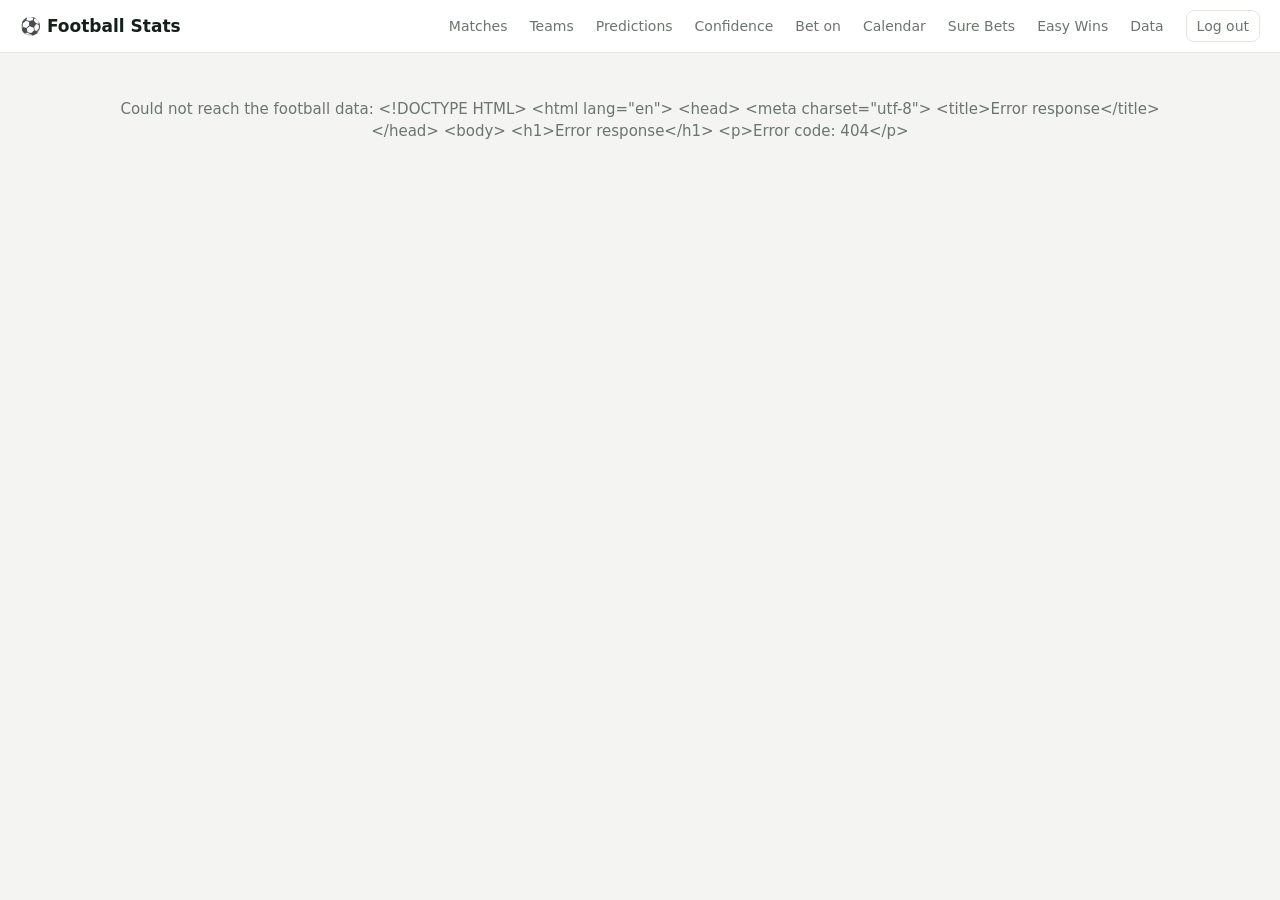
==== commit bea25ad8: "Football: Calendar tab - units won/lost per day on the value bets, each day's bets with the minimum " ====
--- a/football-app/static/index.html
+++ b/football-app/static/index.html
@@ -44,6 +44,21 @@
 .logo{width:18px;height:18px;vertical-align:-4px;margin-right:5px;object-fit:contain}
 .probbar{display:flex;height:6px;border-radius:3px;overflow:hidden;width:120px;background:var(--bar)}
 .probbar i{display:block;height:100%} .probbar i:nth-child(1){background:var(--accent)} .probbar i:nth-child(2){background:var(--bar)} .probbar i:nth-child(3){background:var(--warn)}
+.cal{display:grid;grid-template-columns:repeat(7,minmax(0,1fr));gap:6px}
+.cal .dh{font-size:12px;color:var(--muted);text-align:center;padding:2px 0}
+.cal .d{min-width:0;overflow:hidden;border:1px solid var(--line);border-radius:10px;padding:6px 7px;min-height:74px;background:var(--card);cursor:pointer;display:flex;flex-direction:column;gap:2px;font-variant-numeric:tabular-nums}
+.cal .d.empty{background:transparent;border-color:transparent;cursor:default}
+.cal .d.today{outline:2px solid var(--accent)} .cal .d.sel{box-shadow:0 0 0 2px var(--ink) inset}
+.cal .d .n{font-size:12px;color:var(--muted)} .cal .d .u{font-size:16px;font-weight:650} .cal .d .s{font-size:11px;color:var(--muted)}
+.cal .d.pos{background:color-mix(in srgb,var(--good) 12%,var(--card))} .cal .d.neg{background:color-mix(in srgb,var(--bad) 12%,var(--card))}
+.cal .d.up{border-color:var(--accent)}
+@media (max-width:560px){.cal{gap:3px}.cal .d{min-height:54px;padding:3px 4px;border-radius:7px}.cal .d .u{font-size:12px;letter-spacing:-.3px}.cal .d .s{font-size:10px}.cal .d .s.long{display:none}}
+.bets{display:flex;flex-direction:column;gap:10px}
+.bet{border:1px solid var(--line);border-radius:10px;padding:10px 12px}
+.bet .top{display:flex;justify-content:space-between;gap:10px;flex-wrap:wrap}
+.bet .nums{display:flex;flex-wrap:wrap;gap:6px 16px;margin-top:8px;font-variant-numeric:tabular-nums}
+.bet .nums span{font-size:13px} .bet .nums b{font-size:15px}
+.bet.bw{border-color:var(--good)} .bet.bl{border-color:var(--bad)}
 .chip{display:inline-block;background:var(--accent-soft);border-radius:999px;padding:2px 9px;font-size:12.5px;margin:2px 4px 2px 0}
 .empty{padding:28px;text-align:center;color:var(--muted)}
 pre{white-space:pre-wrap;font-size:12px;background:var(--bg);padding:10px;border-radius:8px;max-height:260px;overflow:auto}
@@ -55,6 +70,7 @@
 #modal .card{max-width:900px;width:100%;position:relative}
 #modal .x{position:absolute;right:12px;top:10px;border:0;background:none;font-size:22px;cursor:pointer;color:var(--muted)}
 @media (max-width:700px){header{padding:8px 12px} main{padding:14px 12px 50px} .cols2{grid-template-columns:1fr}}
+.why{white-space:normal;max-width:380px;line-height:1.35;margin-top:2px}
 </style>
 </head>
 <body>
@@ -82,9 +98,10 @@
 let KEY = ''; try { KEY = localStorage.getItem('ior:key') || ''; } catch(e){}
 const $ = s => document.querySelector(s);
 const app = $('#app');
-const LABEL = {corners:'Corners', total_shots:'Shots', shots_on_goal:'Shots on target', offsides:'Offsides', subs:'Substitutions', goals:'Goals', fouls:'Fouls', yellow:'Yellow cards'};
-const PSTATS = ['corners','total_shots','shots_on_goal','offsides','subs'];
-const TABS = [['matches','Matches'],['teams','Teams'],['predictions','Predictions'],['confidence','Confidence'],['bet','Bet on'],['sure','Sure Bets'],['easy','Easy Wins'],['data','Data']];
+const LABEL = {corners:'Corners', total_shots:'Shots', shots_on_goal:'Shots on target', offsides:'Offsides', subs:'Substitutions', goals:'Goals', fouls:'Fouls', yellow:'Yellow cards', cards:'Cards'};
+const FEAT = {kick:'kick-off time', rest:'short rest', coach:'new coach', weather:'weather', pitch:'pitch', ref:'referee'};
+const PSTATS = ['corners','total_shots','shots_on_goal','offsides','subs','cards'];
+const TABS = [['matches','Matches'],['teams','Teams'],['predictions','Predictions'],['confidence','Confidence'],['bet','Bet on'],['calendar','Calendar'],['sure','Sure Bets'],['easy','Easy Wins'],['data','Data']];
 let META = {competitions:[], seasons:[]};
 const ST = {}; try { Object.assign(ST, JSON.parse(localStorage.getItem('fb:ui') || '{}')); } catch(e){}
 const save = () => { try { localStorage.setItem('fb:ui', JSON.stringify(ST)); } catch(e){} };
@@ -137,6 +154,49 @@
   }
   const who = p.scope === 'total' ? 'match' : esc(sideName(m, p.scope));
   return `${LABEL[p.market] || p.market} · ${who} ${p.side} ${p.line}`;
+}
+/** Bookmaker market name for a pick, as it is called on Betsafe / Bet365. */
+function marketName(p){
+  const st = LABEL[p.market] || p.market;
+  if (p.market === '1x2') return 'Match result (1X2)';
+  if (p.market === 'dc') return 'Double chance';
+  if (p.market === 'ah') return 'Asian handicap (goals)';
+  if (p.scope === '1x2') return `${st} 1X2 (who gets more)`;
+  if (p.scope === 'dc') return `${st} double chance`;
+  if (p.scope === 'ah') return `${st} Asian handicap`;
+  if (p.scope === 'eh') return `${st} European handicap`;
+  return p.scope === 'total' ? `Total ${st.toLowerCase()} over/under` : `Team total ${st.toLowerCase()} over/under`;
+}
+/** Plain words: what has to happen for the bet to win (and when the stake comes back). */
+function explain(p, m){
+  const T = s => esc(sideName(m, s)), O = s => esc(sideName(m, s === 'home' ? 'away' : 'home'));
+  const unit = p.market === '1x2' || p.market === 'dc' || p.market === 'ah' ? 'goals' : (LABEL[p.market] || p.market).toLowerCase();
+  const n = k => `${k} ${k === 1 ? unit.replace(/s$/, '') : unit}`;
+  const hcp = (side, L) => {                         // Asian handicap on a difference (goals, corners, ...)
+    const t = T(side), o = O(side), unitWord = unit === 'goals' ? '' : ` ${unit}`;
+    if (Math.abs(L * 2 - Math.round(L * 2)) > 1e-9) return 'Quarter line: half the stake on each neighbouring line.';
+    if (Math.abs(L - Math.round(L)) > 1e-9) {        // half line: no stake back
+      return L < 0 ? `${t} must have at least ${Math.ceil(-L)} more${unitWord} than ${o}.`
+                   : `${t} wins if they have more${unitWord}, the same, or at most ${Math.floor(L)} fewer than ${o}.`;
+    }
+    if (L === 0) return `${t} must have more${unitWord} than ${o}; level = stake back.`;
+    return L < 0 ? `${t} needs ${-L + 1}+ more${unitWord} than ${o}; exactly ${-L} more = stake back.`
+                 : `${t} wins with more${unitWord}, the same, or fewer by less than ${L}; exactly ${L} fewer = stake back.`;
+  };
+  if (p.market === '1x2') return p.side === 'draw' ? 'The match must end level after 90 minutes.' : `${T(p.side)} must win (90 minutes).`;
+  if (p.market === 'dc') return p.side === '12' ? 'Either team must win (no draw).' : `${p.side === '1X' ? esc(m.home) : esc(m.away)} must win or draw.`;
+  if (p.market === 'ah') return hcp(p.side, p.line) + ' Counts goals in 90 minutes.';
+  if (p.scope === '1x2') return p.side === 'draw' ? `Both teams must have the same number of ${unit}.` : `${T(p.side)} must have more ${unit} than ${O(p.side)}.`;
+  if (p.scope === 'dc') return p.side === '12' ? `The teams must not have the same number of ${unit}.` : `${p.side === '1X' ? esc(m.home) : esc(m.away)} must have at least as many ${unit}.`;
+  if (p.scope === 'ah') return hcp(p.side, p.line);
+  if (p.scope === 'eh') { const a = p.line > 0 ? `+${p.line}` : `${p.line}`;
+    return `Add ${a} to ${esc(m.home)}'s ${unit}; then ${p.side === 'draw' ? 'the teams must be level' : T(p.side) + ' must have more'}.`; }
+  const k = p.side === 'over' ? Math.floor(p.line) + 1 : Math.ceil(p.line) - 1;
+  const whose = p.scope === 'total' ? 'in the match (both teams together)' : `for ${T(p.scope)}`;
+  return `${p.side === 'over' ? 'At least' : 'At most'} ${n(k)} ${whose}.${p.market === 'cards' ? ' Cards = yellow + red.' : ''}`;
+}
+function pickCell(p, m){
+  return `${pickLabel(p, m)}<div class="muted small why">${esc(marketName(p))} · ${explain(p, m)}</div>`;
 }
 function actual(p, m){
   if (!FINISHED.includes(m.status)) return '';
@@ -210,8 +270,22 @@
     if (!current){ $('#out').innerHTML = teams.length ? '' : `<div class="empty">No data yet. Start a backfill on the Data tab.</div>`; return; }
     const q = `last=${$('#last').value}&venue=${$('#venue').value}`;
     const d = await api(`/team/${current}?${q}`), sm = d.summary;
+    api(`/team/${current}/predictability`).then(pp => {
+      const el = $('#pred'); if (!el) return;
+      const t = pp.team;
+      if (!t) { el.innerHTML = '<h3>How predictable is this team?</h3><div class="muted small">Not enough tested matches yet.</div>'; return; }
+      const word = v => v == null ? '–' : v < 0.9 ? 'steadier' : v > 1.1 ? 'more erratic' : 'as expected';
+      const lasting = r => r == null ? '–' : r >= 0.3 ? 'yes, clearly' : r >= 0.15 ? 'somewhat' : 'mostly chance';
+      const bias = (o, n) => o == null || n == null ? '–' : (Math.abs(o) < 0.1 && Math.abs(n) < 0.1) ? 'on target' :
+        (o > 0) === (n > 0) ? (o > 0 ? 'usually above the model' : 'usually below the model') : 'no steady direction';
+      el.innerHTML = `<h3>How predictable is this team?</h3>
+        <p class="muted small" style="margin-top:0">From the walk-forward test: how much this team's own count swung compared with what the model assumed (1.00 = as assumed). Older years / last year. The last column says whether, across all teams, this kind of predictability lasts from one period to the next — if not, a team's number is mostly luck.</p>
+        <table><tr><th class="l">Statistic</th><th>Swing</th><th class="l"></th><th>Older / last year</th><th class="l">Level vs model</th><th class="l">Lasting trait?</th></tr>
+        ${PSTATS.filter(st => t[st]).map(st => { const x = t[st]; return `<tr><td class="l">${LABEL[st]}</td><td><b>${x.spread?.toFixed(2) ?? '–'}</b></td><td class="l muted">${word(x.spread)}</td><td>${x.spread_old?.toFixed(2) ?? '–'} / ${x.spread_new?.toFixed(2) ?? '–'}</td><td class="l">${bias(x.bias_old, x.bias_new)}</td><td class="l muted">${lasting(pp.lasting[st]?.spread_r)}</td></tr>`; }).join('')}</table>`;
+    }).catch(() => {});
     $('#out').innerHTML = `<div class="card"><h3>${logo(d.team.logo)}${esc(d.team.name)} <span class="muted small" style="font-weight:400">· ${sm.matches} matches</span></h3>
       <div class="grid">${PSTATS.map(s => `<div class="tile"><div class="k">${LABEL[s]}</div><div class="v">${fmt(sm[s].for)}</div><div class="s">against ${fmt(sm[s].against)} · match ${fmt(sm[s].total)}</div></div>`).join('')}</div></div>
+      <div class="card tablewrap" id="pred"><h3>How predictable is this team?</h3><div class="muted small">Loading…</div></div>
       <div class="card"><h3>Over / under check</h3><div class="bar" style="margin:0">
         <label>Stat<select id="ous">${opts(Object.entries(LABEL).filter(([k]) => k !== 'goals'), 'corners')}</select></label>
         <label>Count<select id="ouc">${opts([['total','Match total'],['for','Team\'s own'],['against','Opponent\'s']], 'total')}</select></label>
@@ -247,7 +321,7 @@
     <div class="bar"><button class="btn" data-job="run">Run predictions now</button><button class="btn ghost" data-job="improve">Improve model</button><button class="btn ghost" data-job="backtest">Re-run test</button><span id="jobst" class="muted small"></span></div>
     ${act ? `<div class="card"><h3>Active model ${esc(act.version)} <span class="muted small" style="font-weight:400">· ${esc(dt(act.created_at))} · ${esc(act.notes || '')}</span></h3>
       <div class="tablewrap"><table><tr><th class="l">Statistic</th><th>Matches tested</th><th>Log score</th><th>Without team strengths</th><th>Gain</th><th>Avg. error</th><th class="l">Settings</th></tr>
-      ${['goals', ...PSTATS].map(s => { const m = bt[s]; const p = act.params[s] || {}; return m ? `<tr><td class="l">${LABEL[s]}</td><td>${m.n.toLocaleString()}</td><td>${m.log_score.toFixed(3)}</td><td class="muted">${m.baseline.toFixed(3)}</td><td class="${m.skill > 0 ? 'won' : 'lost'}">${m.skill > 0 ? '+' : ''}${m.skill.toFixed(3)}</td><td>±${m.mae.toFixed(2)}</td><td class="l muted small">memory ${p.half_life} d · shrink ${p.lam}</td></tr>` : ''; }).join('')}
+      ${['goals', ...PSTATS].map(s => { const m = bt[s]; const p = act.params[s] || {}; return m ? `<tr><td class="l">${LABEL[s]}</td><td>${m.n.toLocaleString()}</td><td>${m.log_score.toFixed(3)}</td><td class="muted">${m.baseline.toFixed(3)}</td><td class="${m.skill > 0 ? 'won' : 'lost'}">${m.skill > 0 ? '+' : ''}${m.skill.toFixed(3)}</td><td>±${m.mae.toFixed(2)}</td><td class="l muted small">memory ${p.half_life} d · shrink ${p.lam}${p.other ? ' · + other games' : ''}${(p.feat || []).length ? ' · uses ' + p.feat.map(f => FEAT[f] || f).join(', ') : ''}</td></tr>` : ''; }).join('')}
       </table></div>
       ${bt['1x2'] ? `<p class="small" style="margin-bottom:0">Match result (home / draw / away): favourite right in <b>${pct(bt['1x2'].accuracy, 1)}</b> of ${bt['1x2'].n.toLocaleString()} matches · log loss ${bt['1x2'].log_loss.toFixed(3)} (always 33/33/33 would be 1.099) · Brier ${bt['1x2'].brier.toFixed(3)}.</p>` : `<p class="muted small">No walk-forward test yet — press "Re-run test".</p>`}
       <p class="muted small" style="margin-bottom:0">Walk-forward test: each match predicted only from matches before it, refitted every week. Log score: higher (closer to 0) is better; "gain" is how much the team strengths add over competition averages.</p></div>` : `<div class="empty">No model yet. After the data backfill press "Run predictions now".</div>`}
@@ -297,26 +371,82 @@
     filter: p => p.prob >= +ST.cmin && (ST.ctype === 'all' || p.market === ST.ctype),
     history: h => { const rows = Object.entries(h.backtest || {}).sort(); return rows.length ? `<div class="note"><b>What the test says</b> (${esc(h.version)}, each match predicted from earlier matches only):<br>${rows.map(([k,o]) => recordLine(o, k)).join('')}${Object.keys(h.live || {}).length ? '<br><b>Live:</b> ' + Object.entries(h.live).map(([k,o]) => recordLine(o, k)).join('') : ''}</div>` : ''; },
     head: `<th class="l">Match</th><th class="l">Pick</th><th>Model</th><th>Fair odds</th><th>Result</th>`,
-    row: (p, m) => `<tr><td class="l">${matchCell(m)}</td><td class="l">${pickLabel(p, m)}</td><td><b>${pct(p.prob,1)}</b></td><td>${fair(p.prob)}</td><td class="${resCls(p.result)}">${resTxt(p.result)}</td></tr>`});
+    row: (p, m) => `<tr><td class="l">${matchCell(m)}</td><td class="l">${pickCell(p, m)}</td><td><b>${pct(p.prob,1)}</b></td><td>${fair(p.prob)}</td><td class="${resCls(p.result)}">${resTxt(p.result)}</td></tr>`});
 };
 
 views.bet = () => {
   ST.bconf ??= '0.6'; ST.bodds ??= '1.5';
   return pickTab({tab:'bet_on', title:'Bet on',
-    intro:`<p>Bets where the model is sure enough and a bookmaker pays more than the model's fair price: match result, double chance, goals, Asian handicap, and corners / shots / shots on target / offsides over-under. Prices are the best of the bookmakers collected (opening and latest price are both saved). Every pick is scored after the match, so the record shows whether these really pay.</p>
+    intro:`<p>Bets where the model is sure enough and a bookmaker pays more than the model's fair price: match result, double chance, goals, Asian handicap, and corners / shots / shots on target / offsides over-under. The price is Betsafe's: Betsson's real price where The Odds API has it (same platform), otherwise Bet365's price adjusted by the measured Betsson / Bet365 difference ("est.", Bet365's own price shown small). Value and the record use that Betsafe price; check it on Betsafe before betting. Every pick is scored after the match, so the record shows whether these really pay.</p>
       <p class="muted small">Odds collection started with this version, so the record builds up from now. The market usually knows something the model doesn't: treat the model's edge as an upper bound until the record shows otherwise.</p>`,
     controls: () => seg('Model at least', ST.bconf, [['0.55','55%'],['0.6','60%'],['0.7','70%'],['0.8','80%']], v => { ST.bconf = v; save(); __reload(); }) +
       seg('Odds at least', ST.bodds, [['1.3','1.30'],['1.5','1.50'],['1.8','1.80'],['2.2','2.20']], v => { ST.bodds = v; save(); __reload(); }),
     filter: p => p.prob >= +ST.bconf && p.price >= +ST.bodds,
     history: h => { const l = h.live || {}; return l.all ? `<div class="note"><b>Live record:</b> ${recordLine(l.all, 'all picks')}${Object.entries(l.by_market || {}).map(([k,o]) => recordLine(o, LABEL[k] || k)).join('')}</div>` : ''; },
     head: `<th class="l">Match</th><th class="l">Bet</th><th>Model</th><th>Market</th><th>Price</th><th>Value per 10 €</th><th>Result</th>`,
-    row: (p, m) => `<tr><td class="l">${matchCell(m)}</td><td class="l">${pickLabel(p, m)}</td><td><b>${pct(p.prob)}</b></td><td class="muted">${pct(p.market_prob)}</td><td><b>${p.price.toFixed(2)}</b> <span class="muted small">${esc(p.bookmaker)}</span></td><td class="won">+${((p.prob * p.price - 1) * 10).toFixed(2)} €</td><td class="${resCls(p.result)}">${resTxt(p.result)}</td></tr>`});
+    row: (p, m) => `<tr><td class="l">${matchCell(m)}</td><td class="l">${pickCell(p, m)}</td><td><b>${pct(p.prob)}</b></td><td class="muted">${pct(p.market_prob)}</td><td><b>${p.price.toFixed(2)}</b> <span class="muted small">${esc(p.bookmaker)}${p.book_price && Math.abs(p.book_price - p.price) > 0.005 ? ` · Bet365 ${p.book_price.toFixed(2)}` : ''}</span></td><td class="won">+${((p.prob * p.price - 1) * 10).toFixed(2)} €</td><td class="${resCls(p.result)}">${resTxt(p.result)}</td></tr>`});
+};
+
+views.calendar = async () => {
+  const now = new Date();
+  ST.calm ??= `${now.getFullYear()}-${String(now.getMonth() + 1).padStart(2, '0')}`;
+  const ymd = d => `${d.getFullYear()}-${String(d.getMonth() + 1).padStart(2, '0')}-${String(d.getDate()).padStart(2, '0')}`;
+  const units = u => (u > 0 ? '+' : u < 0 ? '−' : '') + Math.abs(u).toFixed(2);
+  const ucls = u => u > 0.004 ? 'won' : u < -0.004 ? 'lost' : 'muted';
+  app.innerHTML = `<div class="head"><h2>Calendar</h2><p>Units won or lost each day on the value bets: only bets where the model is at least 75% sure <i>and</i> Betsafe's price pays more than the bet is worth (1 unit per bet). Open a day to see its bets: for coming days, which bets to place and the lowest price worth taking.</p>
+      <p class="muted small">A positive record is not guaranteed: the rule is new and needs a few hundred bets before it means much. Check the price on Betsafe before betting.</p></div>
+    <div class="bar" style="align-items:center"><button class="btn ghost" id="cprev">‹</button><b id="cmon" style="min-width:140px;text-align:center"></b><button class="btn ghost" id="cnext">›</button><button class="btn ghost" id="ctoday">This month</button></div>
+    <div id="ctot"></div><div class="card"><div id="cgrid" class="cal"></div></div><div id="cday"></div>`;
+  const shift = k => { const [y, m] = ST.calm.split('-').map(Number); const d = new Date(y, m - 1 + k, 1); ST.calm = ymd(d).slice(0, 7); save(); load(); };
+  $('#cprev').onclick = () => shift(-1); $('#cnext').onclick = () => shift(1);
+  $('#ctoday').onclick = () => { ST.calm = ymd(now).slice(0, 7); save(); load(); };
+  async function load(){
+    const d = await api(`/calendar?month=${ST.calm}`);
+    const [y, m] = ST.calm.split('-').map(Number), first = new Date(y, m - 1, 1), n = new Date(y, m, 0).getDate();
+    $('#cmon').textContent = first.toLocaleDateString(undefined, {month:'long', year:'numeric'});
+    const t = d.total, mt = d.month_total, set = o => o.won + o.lost;
+    $('#ctot').innerHTML = `<div class="grid" style="margin-bottom:12px">
+      <div class="tile"><div class="k">This month</div><div class="v ${ucls(mt.units)}">${units(mt.units)}</div><div class="s">${set(mt)} settled · ${mt.won} won${mt.open ? ` · ${mt.open} open` : ''}</div></div>
+      <div class="tile"><div class="k">Since ${esc(dd(d.since))}</div><div class="v ${ucls(t.units)}">${units(t.units)}</div><div class="s">${set(t)} settled · ${set(t) ? pct(t.won / set(t)) : '–'} won · ROI ${set(t) ? units(100 * t.units / set(t)) + '%' : '–'}</div></div></div>`;
+    const off = (first.getDay() + 6) % 7, today = ymd(now);
+    let h = ['Mon','Tue','Wed','Thu','Fri','Sat','Sun'].map(x => `<div class="dh">${x}</div>`).join('') + '<div class="d empty"></div>'.repeat(off);
+    for (let i = 1; i <= n; i++){
+      const key = `${ST.calm}-${String(i).padStart(2, '0')}`, x = d.days[key], s = x ? set(x) : 0;
+      const cls = ['d', key === today ? 'today' : '', key === ST.calday ? 'sel' : '', s ? (x.units > 0.004 ? 'pos' : x.units < -0.004 ? 'neg' : '') : x && x.open ? 'up' : ''].join(' ');
+      h += `<div class="${cls}" data-day="${key}"><span class="n">${i}</span>${x ? (s ? `<span class="u ${ucls(x.units)}">${units(x.units)}</span><span class="s long">${x.won}✓ ${x.lost}✗${x.open ? ` · ${x.open} open` : ''}</span>` : `<span class="s"><b>${x.open}</b> to bet</span>`) : ''}</div>`;
+    }
+    $('#cgrid').innerHTML = h;
+    document.querySelectorAll('[data-day]').forEach(el => el.onclick = () => { ST.calday = el.dataset.day; save(); load(); });
+    if (ST.calday && ST.calday.startsWith(ST.calm)) day(ST.calday, d.since); else $('#cday').innerHTML = '';
+  }
+  async function day(key, since){
+    const [y, m, dd_] = key.split('-').map(Number), a = new Date(y, m - 1, dd_), b = new Date(y, m - 1, dd_ + 1);
+    $('#cday').innerHTML = '<div class="empty">Loading…</div>';
+    const r = await api(`/picks?tab=bet_on&frm=${a.toISOString()}&to=${b.toISOString()}`);
+    const ps = r.picks.filter(p => p.source === 'live' && p.made_at >= since).sort((p, q) => (r.matches[p.match_id]?.date_utc || '').localeCompare(r.matches[q.match_id]?.date_utc || ''));
+    const title = a.toLocaleDateString(undefined, {weekday:'long', day:'numeric', month:'long'});
+    if (!ps.length){ $('#cday').innerHTML = `<div class="card"><h3>${esc(title)}</h3><div class="muted small">No value bets on this day.</div></div>`; return; }
+    const u = p => p.result === 'won' ? p.price - 1 : p.result === 'lost' ? -1 : 0;
+    const open = ps.filter(p => !p.result);
+    const minp = p => 1.02 / p.prob;              // lowest Betsafe price that still pays (fair price + 2%)
+    $('#cday').innerHTML = `<div class="card"><h3>${esc(title)}</h3>
+      ${open.length ? `<p class="small" style="margin-top:0"><b>${open.length} bet${open.length > 1 ? 's' : ''} to place</b> · 1 unit each · bet only if Betsafe's price is at least the <b>minimum price</b>.</p>` : ''}
+      <div class="bets">${ps.map(p => { const m = r.matches[p.match_id], a = actual(p, m);
+        return `<div class="bet ${p.result === 'won' ? 'bw' : p.result === 'lost' ? 'bl' : ''}"><div class="top"><div>${matchCell(m)}</div>
+          <div class="${p.result ? ucls(u(p)) : 'muted'}" style="text-align:right">${p.result ? `${resTxt(p.result)}${a ? ` <span class="muted small">(${a})</span>` : ''}<br><b>${units(u(p))}</b> units` : 'open'}</div></div>
+          <div style="margin-top:6px">${pickCell(p, m)}</div>
+          <div class="nums"><span>Model <b>${pct(p.prob)}</b></span><span>Fair <b>${fair(p.prob)}</b></span>
+            <span>Price ${p.result ? 'taken' : 'now'} <b>${p.price.toFixed(2)}</b> <span class="muted small">${esc(p.bookmaker)}</span></span>
+            ${p.result ? '' : `<span>Minimum price <b class="won">${minp(p).toFixed(2)}</b></span>`}</div></div>`; }).join('')}</div></div>`;
+    bindMatchLinks();
+  }
+  load();
 };
 
 views.sure = () => {
   ST.smin ??= '0.85'; ST.sstat ??= 'all'; ST.sscope ??= 'total';
   return pickTab({tab:'sure', title:'Sure Bets',
-    intro:`<p>Statistics bets the model is at least this sure about: corners, shots, shots on target, offsides and substitutions, for the match and for each team. For each one the line shown is the boldest one that is still that sure (closest to the expected number), not an easy line like "over 2.5 corners".</p>`,
+    intro:`<p>Statistics bets the model is at least this sure about: corners, shots, shots on target, offsides, substitutions and cards (yellow + red, as the bookmakers count them), for the match and for each team. For each one the line shown is the boldest one that is still that sure (closest to the expected number), not an easy line like "over 2.5 corners".</p>`,
     extra: () => ST.smin,
     controls: () => seg('At least', ST.smin, [['0.8','80%'],['0.85','85%'],['0.9','90%']], v => { ST.smin = v; save(); __reload(); }) +
       seg('For', ST.sscope, [['total','Match'],['teams','Teams'],['all','Both']], v => { ST.sscope = v; save(); __reload(); }) +
@@ -326,7 +456,7 @@
       return b && b.all ? `<div class="note"><b>What the test says at ${pct(+ST.smin)}+</b> (${esc(h.version)}): ${recordLine(b.all, 'all')}<br>${Object.entries(b.by_stat).map(([k,o]) => recordLine(o, LABEL[k])).join('')}${l && l.all ? `<br><b>Live:</b> ${recordLine(l.all, 'all')}` : ''}</div>` : ''; },
     head: `<th class="l">Match</th><th class="l">Bet</th><th>Model</th><th>Fair odds</th><th>Expected</th><th>Real</th><th>Result</th>`,
     row: (p, m) => { const e = m.pred && m.pred[p.market]; const ex = e ? (p.scope === 'home' ? e[0] : p.scope === 'away' ? e[1] : e[0] + e[1]) : null;
-      return `<tr><td class="l">${matchCell(m)}</td><td class="l">${pickLabel(p, m)}</td><td><b>${pct(p.prob,1)}</b></td><td>${fair(p.prob)}</td><td class="muted">${f1(ex)}</td><td>${actual(p, m)}</td><td class="${resCls(p.result)}">${resTxt(p.result)}</td></tr>`; }});
+      return `<tr><td class="l">${matchCell(m)}</td><td class="l">${pickCell(p, m)}</td><td><b>${pct(p.prob,1)}</b></td><td>${fair(p.prob)}</td><td class="muted">${f1(ex)}</td><td>${actual(p, m)}</td><td class="${resCls(p.result)}">${resTxt(p.result)}</td></tr>`; }});
 };
 
 views.easy = () => {
@@ -348,6 +478,9 @@
     <div class="bar" style="margin:0"><button class="btn" data-job="update">Run update</button><label>Seasons<input id="seas" value="2021-2026" style="width:110px"></label>
     <button class="btn ghost" data-job="backfill">Run backfill</button><button class="btn ghost" data-job="improve">Improve model</button><span id="st" class="muted small"></span></div><pre id="outp"></pre></div>
     <div class="card tablewrap"><h3>Coverage</h3><div id="cov"></div></div><div class="card tablewrap"><h3>Sync history</h3><div id="hist"></div></div>
+    <div class="card tablewrap"><h3>Discovered patterns</h3>
+      <p class="muted small" style="margin-top:0">Every night the server tests about 20 ideas against the model's own errors: found on the older years (|z| ≥ 3), then confirmed on the last year (same direction, |z| ≥ 2). Confirmed ones are offered to the model, which uses them only where predictions get better. Effect: change per +1 standard deviation of the idea, in % of the average.</p>
+      <div id="disc" class="small"></div><button class="btn ghost" data-job="discover" style="margin-top:8px">Search now</button></div>
     <div class="card tablewrap"><h3>Odds markets not recognised yet</h3><div id="unk" class="small"></div></div>`;
   document.querySelectorAll('[data-job]').forEach(b => b.onclick = async () => {
     const r = await api('/admin/sync', {method:'POST', headers:{'content-type':'application/json'}, body: JSON.stringify({kind: b.dataset.job, seasons: $('#seas').value})});
@@ -355,7 +488,13 @@
   });
   let timer;
   async function refresh(){
-    const [s, m] = await Promise.all([api('/admin/status'), api('/model')]);
+    const [s, m, dv] = await Promise.all([api('/admin/status'), api('/model'), api('/admin/discoveries').catch(() => null)]);
+    if (dv) {
+      const who = w => ({att: 'team itself', def: 'its opponent', match: 'the match'})[w] || w;
+      const zc = z => z == null ? '–' : `<span class="${Math.abs(z) >= 3 ? 'won' : ''}">${z.toFixed(1)}</span>`;
+      $('#disc').innerHTML = (dv.run_at ? `<p class="muted small">Last search ${esc(dt(dv.run_at))} · ${dv.tests} tests · in use by the search: ${dv.promoted.length ? dv.promoted.map(p => '<b>' + esc(p.candidate) + '</b>').join(', ') : 'none yet'}</p>` : '<p class="muted small">No search yet.</p>') +
+        (dv.top.length ? `<table><tr><th class="l">Idea</th><th class="l">Of</th><th class="l">Statistic</th><th>Older years</th><th>z</th><th>Last year</th><th>z</th><th class="l">Result</th></tr>${dv.top.map(r => `<tr><td class="l">${esc(r.what)}</td><td class="l">${who(r.side)}</td><td class="l">${esc(LABEL[r.stat] || r.stat)}</td><td>${r.effect_disc == null ? '–' : (r.effect_disc > 0 ? '+' : '') + r.effect_disc + '%'}</td><td>${zc(r.z_disc)}</td><td>${r.effect_conf == null ? '–' : (r.effect_conf > 0 ? '+' : '') + r.effect_conf + '%'}</td><td>${zc(r.z_conf)}</td><td class="l ${r.promoted ? 'won' : 'muted'}">${r.promoted ? 'confirmed' : Math.abs(r.z_disc || 0) >= 3 ? 'not confirmed' : 'too weak'}</td></tr>`).join('')}</table>` : '');
+    }
     $('#st').textContent = s.running ? 'Running…' : '';
     $('#outp').textContent = s.output || 'No job output yet.';
     $('#cov').innerHTML = s.coverage.length ? `<table><tr><th class="l">Competition</th><th>Season</th><th>Matches</th><th>With stats</th><th>Pending</th></tr>${s.coverage.map(c => `<tr><td class="l">${esc(c.name)}</td><td>${c.season}/${String(c.season+1).slice(2)}</td><td>${c.matches}</td><td>${c.with_stats}</td><td>${c.pending || ''}</td></tr>`).join('')}</table>` : `<div class="empty">Database is empty.</div>`;
@@ -382,7 +521,7 @@
     <div class="muted small">${dt(m.date_utc)} · ${esc(m.round || '')} · ${esc(m.venue || '')}${m.referee ? ' · Ref: ' + esc(m.referee) : ''}</div>
     ${p ? `<div class="note" style="margin-top:12px">Model ${esc(p.version)} (${p.kind === 'live' ? 'before kick-off' : 'walk-forward test'}): <b>${esc(m.home)} ${pct(p.p1)}</b> · draw <b>${pct(p.px)}</b> · <b>${esc(m.away)} ${pct(p.p2)}</b> · fair odds ${fair(p.p1)} / ${fair(p.px)} / ${fair(p.p2)}
       <br>Expected: ${['goals', ...PSTATS].filter(s => p.markets[s]).map(s => `${LABEL[s]} <b>${f1(p.markets[s].expected[0])}–${f1(p.markets[s].expected[1])}</b>${done && h && a && s !== 'goals' ? ` <span class="muted">(real ${h[s]}–${a[s]})</span>` : ''}`).join(' · ')}</div>` : '<p class="muted">No prediction for this match.</p>'}
-    ${d.picks.length ? `<div class="mgroup">Picks</div>${d.picks.map(x => `<span class="chip">${({confidence:'Confidence',sure:'Sure',easy:'Easy',bet_on:'Bet on'})[x.tab]}: ${pickLabel(x, m)} ${pct(x.prob)}${x.price ? ' @' + x.price.toFixed(2) : ''} <span class="${resCls(x.result)}">${resTxt(x.result)}</span></span>`).join('')}` : ''}
+    ${d.picks.length ? `<div class="mgroup">Picks (model ${esc(d.picks[0].version)})</div><div class="tablewrap"><table><tr><th class="l">Tab</th><th class="l">Bet</th><th>Model</th><th>Fair odds</th><th>Price</th><th>Result</th></tr>${d.picks.map(x => `<tr><td class="l muted small">${({confidence:'Confidence',sure:'Sure Bets',easy:'Easy Wins',bet_on:'Bet on'})[x.tab]}</td><td class="l">${pickCell(x, m)}</td><td><b>${pct(x.prob)}</b></td><td>${fair(x.prob)}</td><td>${x.price ? '<b>' + x.price.toFixed(2) + '</b> <span class="muted small">' + esc(x.bookmaker || '') + '</span>' : '–'}</td><td class="${resCls(x.result)}">${resTxt(x.result)}</td></tr>`).join('')}</table></div>` : ''}
     ${p ? `<div class="mgroup">Over / under — model chance, fair odds and best bookmaker price</div>
       <div class="bar" style="margin:6px 0"><label>Statistic<select id="mstat">${opts(['goals', ...PSTATS].filter(s => p.markets[s]).map(s => [s, LABEL[s]]), 'corners')}</select></label><label>For<select id="mscope">${opts([['total','Match'],['home',m.home],['away',m.away]], 'total')}</select></label></div>
       <div id="mlines" class="tablewrap"></div>` : ''}
